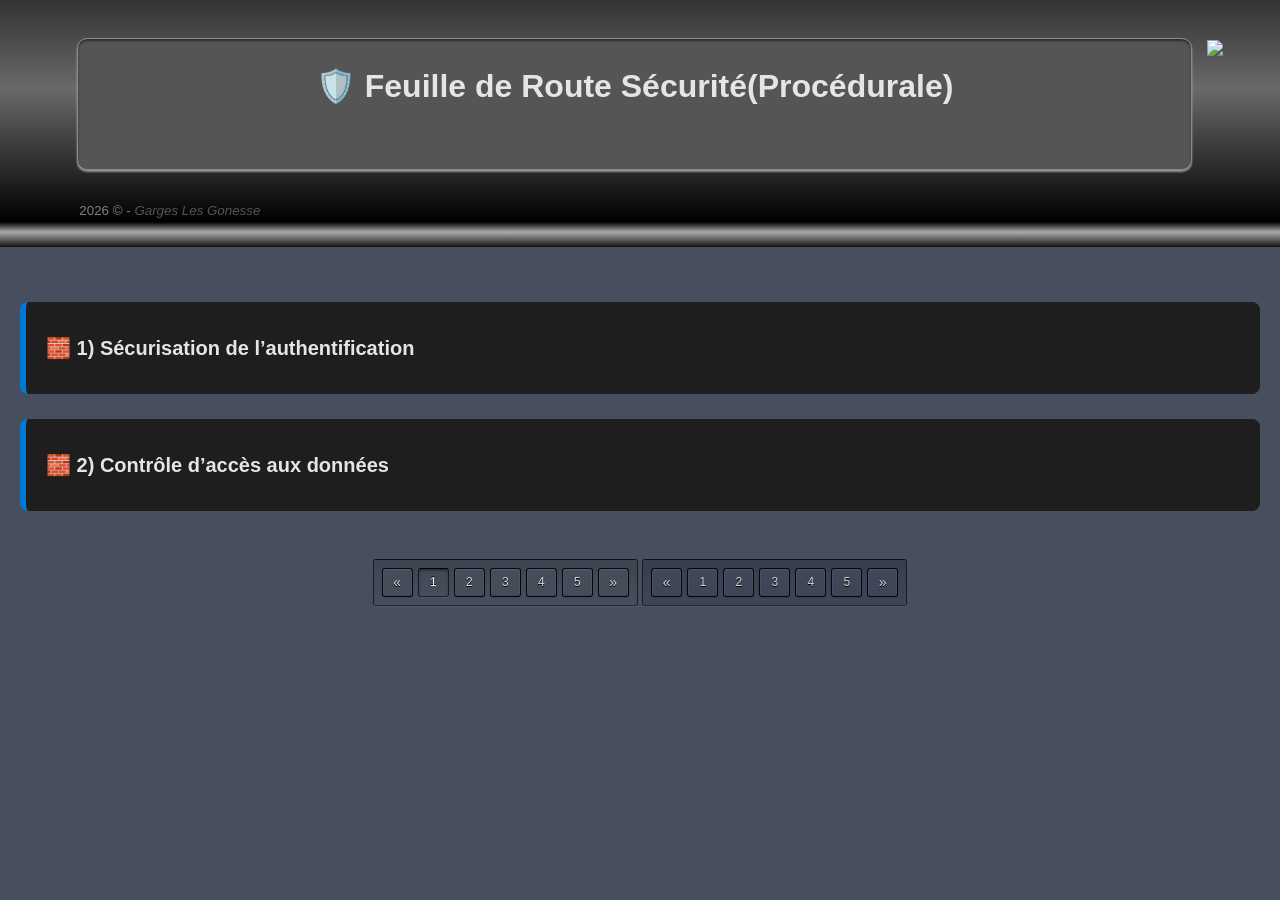
==== index.html @ 0586e432 "footer-notes: Repliable, tel un panneau d'admin" ====
<!DOCTYPE html>
<html lang="fr">
<head>
    <meta charset="UTF-8">
    <title>Feuille de Route Sécurité</title><!-- Lundi 25.05.26  -->
	<link rel="stylesheet" href="dependance/prism.css" media="screen" />
    <link rel="stylesheet" href="dependance/dark.css" >
    <link rel="stylesheet" href="dependance/pagination.css" >
    <link rel="stylesheet" href="dependance/footer.css" ><!-- footer ndreda -->	
    <link rel="stylesheet" href="dependance/flexfooter.css" >	
	
	<script src="dependance/prism.js" type="text/javascript" ></script>
	<script src="dependance/pagination.js" defer type="text/javascript" ></script>
</head>

<body>
<header  > 
	
	<div class="content-footer"> 
         	
		 <div class="ndreda-footer" style="padding:0;" >  
			<!-- animation du footer -->
			<div style="position: relative; top:0; right:auto; width:auto;">		
				<div class="wrapper" style=" ">
					<div class="obj"></div>
					<div class="obj"></div>
				</div>
				
			</div>	
			<!-- contenu du footer -->
			<div id="ndreda-footerG" style="width:100%;" >
			    <h1>🛡️ Feuille de Route Sécurité(Procédurale) </h1>
			</div>
		</div>		
		 <small class="copyright_"><span style="color:gray;">2026 &copy; -</span> <i style="color:#555">Garges Les Gonesse</i></small> 
		 <img src="img/coran..png"    class="marfa3"/>
	</div>	  
</header>
<div class="conteneur-reponses separateur1"></div> <!-- séparateur -->
<main class="contenu">
<!-- <h1>🛡️ Feuille de Route Sécurité — Lundi 25.05.26</h1>  -->

<!-- SECTION 1 -->
<div class="section">
    <div class="accordion-title">🧱 1) Sécurisation de l’authentification</div>
    <div class="accordion-content">

        <h4>Objets: Empêcher l’accès direct par URL et le contournement du login.</h4>
        <div class="task">
            <input type="checkbox" id="t11">
            <label for="t11">1.1 — backend/url_access_guard.php</label>
			<div class="script">
				<pre><code class="language-php">
						session_start();
						if (!isset($_SESSION['user_id'])) {
							header("Location: login.php"); // ✔️index.php et non ❌login.php
							exit();
						}
			    </code></pre>
			</div>
        </div>

        <div class="task">
            <input type="checkbox" id="t12">
            <label for="t12">1.2 — Protection backend (officiers non admin)</label>
			<div class="script">
				<pre><code class="language-php">
				        // ✔️ modifier_.php &  ✔️ supprimer.php
						
						if ($_SESSION["user_role"] !== "admin") {
							exit("Accès refusé.");
						}
			    </code></pre>
			</div>
        </div>

        <div class="task">
            <input type="checkbox" id="t13">
            <label for="t13">1.3 — backend/logout.php (détruire la session)</label>
			<div class="script">
				<pre><code class="language-php">
						session_start();
						session_unset();
						session_destroy();
						
						header("Location: login.php"); // ✔️index.php
						exit();
			    </code></pre>
			</div>
        </div>

        <div class="task">
            <input type="checkbox" id="t14">
            <label for="t14">1.4 — Hachage des mots de passe</label>
			<div class="script">
				<pre><code class="language-php">
				       $passwordHash = password_hash($password, PASSWORD_DEFAULT);
				
				       //Et pour verifier
				       password_verify($password, $hash);
					   
			    </code></pre>
			</div>
        </div>

        <div class="task">
            <input type="checkbox" id="t15">
            <label for="t15">1.5 — Empêcher l’accès direct aux scripts AJAX</label>
			<div class="script">
				<pre><code class="language-php">
						//Dans tes scripts backend :

						session_start();
						if (!isset($_SESSION['user_id'])) {
							http_response_code(403);
							exit("Accès interdit");
						}
					   
				</code></pre>
			</div>
        </div>

    </div>
</div>

<!-- SECTION 2 -->
<div class="section">
    <div class="accordion-title">🧱 2) Contrôle d’accès aux données</div>
    <div class="accordion-content">

        <h4>Objets:Gestion des droits (Rôles + Préfectures).</h4>

        <div class="task">
            <input type="checkbox" id="t21">
            <label for="t21">2.1 — Ajouter un champ “préfecture” dans la table utilisateurs</label>
        </div>

        <div class="task">
            <input type="checkbox" id="t22">
            <label for="t22">2.2 — Stocker rôle + préfecture dans la session</label>
        </div>

        <div class="task">
            <input type="checkbox" id="t23">
            <label for="t23">2.3 — Filtrer les données selon la préfecture (lecture)</label>
        </div>

        <div class="task">
            <input type="checkbox" id="t24">
            <label for="t24">2.4 — Filtrer les données selon la préfecture (ajout/modification)</label>
        </div>

    </div>
</div>

    <!--  PAGINATION  -->
	<div class="tabcontent" id="tabcontent" style=" margin-top:3em; margin-bottom:0; " >
		  <section class="containerPagination"  > 
			<nav class="pagination"  >
			  <a class="prev">&laquo;</a>
			  <a   href="#"    class="btn activer">1</a>
			  <a   href="secusymfony.html" class="btn">2</a> 
			  <a   href="layout.html"       class="btn">3</a>
			  <a   onclick="filterSelection('ibnHayyan')"   class="btn">4</a>
			  <a   onclick="filterSelection('Zamakhchari')" class="btn">5</a>
			  <a class="next">&raquo;</a>
			</nav>
			<nav class="pagination pagination-blue">
			  <a class="prev">&laquo;</a>
			  <a    onclick="filterSelection('ibnAtiyya')" class="btn" >1</a>
			  <a    onclick="filterSelection('ar-Râzî')"   class="btn" >2</a>
			  <a    onclick="filterSelection('qurtubi')"   class="btn" >3</a>
			  <a    onclick="filterSelection('baydawi')"   class="btn">4</a>
			  <a    onclick="filterSelection('zawawi')"    class="btn" >5</a>
			  <!-- <a    onclick="filterSelection('zawawi')"    class="btn activer" style="display:none;">5</a>  Pourquoi je fais ça? car class "activer" doit être intialement présent sur un bouton pour pour se propager sur les autres bouton suivant le clic utilisateur. Je met un "display:none" car je ne veux pas voir de btn enfoncé  tant que l'utilisateur ne l'a pas touché.( un peu long ce p'tit bavardage mé cpa grav)  -->
			  <a  class="next btn" onclick="toggleNotes()">&raquo;</a>
			</nav>
		  </section>
	</div>		
	<!--  fin PAGINATION  -->
</main>

<div id="notes" class="footer-notes"> <!--  Repliable (comme un panneau d’admin)    -->
	<div class="conteneur-reponses"></div> <!-- séparateur -->
	<footer style="height:auto; padding:0;" >     
		<h3>
		  Blablabla Blablabla  Blablabla Blablabla   Blablabla Blablabla  
		</h3>	
		<div class="flexfooter">
			<div>
			   <h4>⭐ 1) Pourquoi tout reste vertical même sans align-items ?</h4>
				Parce que tu confonds deux axes :
			   <p>  
				<b style="color:gold">✔ flex-direction</b>(Axe principal)<BR>
				→ row = horizontal<BR>
				→ column = vertical<BR>
			   </p>
			   <p>  
				<b style="color:gold">✔ align-items</b>(axe secondaire)<BR> 
				→ stretch = étire verticalement (si row)<BR>
				→ stretch = étire horizontalement (si column)<BR>
			   </p>
				Donc :
			   <P>
				 👉 align-items ne décide PAS si les éléments sont en colonne ou en ligne.<BR>  
				 👉 C’est flex-direction qui décide.
			   </p>
					Et toi, tu n’as PAS mis flex-direction: column. <BR>
					 Donc Flexbox utilise sa valeur par défaut :<BR>
			   <P>
				   ✅ flex-direction: row (axe principal)<br>
				   ✅ align-items: stretch  étire verticalement (l’axe secondaire)
			   </p>
			</div>
			<div>
			  <h4>⭐ 1) Question ?</h4>
			  ⚠️Touches pas au margin-bottom de la paginition<br>
			  ⚠️Il est normal c'est juste qu'il n'y a pas assez de section en haut<br>
			  ⚠️Il suffit d'ajouter une 3em section<br><br>
			  222222222   2222222222222222222
			  222222222222222222222222222222222222
			  <p>
			  222222222222222222222222222222222222
			  222222222222222   22222222222222
			  222222222222222222222222222222222222
			  </p>
			  222222222222222222222222222222222222
			  22222222    222222222222222222222
			  222222222222222222222222222222222222
			  222222222222222222222222222222222222
			  <p>
			  222222222222222222222222222222222222
			  2222   2222222222222222222222222222
			  222222222222222222222222222222222222
			  222222222   2222222222222222222222
			  222222222222222222222222222222222222
			  222222222222222222222222222222222222
			  </p>
			  222222222222222222222222222222222222
			  222222222222222222222222222222222222
			  22222    222222222222222222222222
			  222222222222222222222222222222222222
			  222222222222222222222222222222222222
			  2222222222222222222222
			</div>
			<div>
			   <h4>⭐ 1) Question ?</h4>
			  33333333333333333333333333333333333
			  33333333333333333333333333333333333
			  33333333333333333333333333333333333
			  3333333333333
			  <p>
			  33333333333333333333333333333333333
			  33333333333333333333333333333333333
			  3333333333333333333  3333333333333
			  33333333333333333333333333333333333
			  333333333 333333333333333333333333
			  33333333333333333333333333333333333
			  </p>
			  33333333333333333333333333333333333
			  3333333333
			</div>
		</div>
		
		<div class="content-footer" style="margin-top:0;">         
			<div class="ndreda-footer"> 		  
				<ul type="square">
					<li>Le client envoie des requêtes </li>
					<li>Le serveur attend les requêtes des clients et y répond. </li>
					
				</ul>
			</div>		
			<span class="copyright_"><span style="color:gray;">2019 &copy; -</span> Master Handi</span>
		</div>	  
	</footer>
</div>


<script>
    const PAGE_PREFIX = "procedurale_"; 
</script>
<script src="dependance/checklist.js"></script>


</body>
</html>
---- dependance/prism.css ----
/* PrismJS 1.19.0
https://prismjs.com/download.html#themes=prism-okaidia&languages=[base64]&plugins=[base64] */
/**
 * okaidia theme for JavaScript, CSS and HTML
 * Loosely based on Monokai textmate theme by http://www.monokai.nl/
 * @author ocodia
 */

code[class*="language-"],
pre[class*="language-"] {
	color: #f8f8f2;
	background: none;
	text-shadow: 0 1px rgba(0, 0, 0, 0.3);
	font-family: Consolas, Monaco, 'Andale Mono', 'Ubuntu Mono', monospace;
	font-size: 1em;
	text-align: left;
	white-space: pre;
	word-spacing: normal;
	word-break: normal;
	word-wrap: normal;
	line-height: 1.5;

	-moz-tab-size: 4;
	-o-tab-size: 4;
	tab-size: 4;

	-webkit-hyphens: none;
	-moz-hyphens: none;
	-ms-hyphens: none;
	hyphens: none;
}

/* Code blocks */
pre[class*="language-"] {
	padding: 1em;
	margin: .5em 0;
	overflow: auto;
	border-radius: 0.3em;
}

:not(pre) > code[class*="language-"],
pre[class*="language-"] {
	background: #272822;
}

/* Inline code */
:not(pre) > code[class*="language-"] {
	padding: .1em;
	border-radius: .3em;
	white-space: normal;
}

.token.comment,
.token.prolog,
.token.doctype,
.token.cdata {
	color: slategray;
}

.token.punctuation {
	color: #f8f8f2;
}

.token.namespace {
	opacity: .7;
}

.token.property,
.token.tag,
.token.constant,
.token.symbol,
.token.deleted {
	color: #f92672;
}

.token.boolean,
.token.number {
	color: #ae81ff;
}

.token.selector,
.token.attr-name,
.token.string,
.token.char,
.token.builtin,
.token.inserted {
	color: #a6e22e;
}

.token.operator,
.token.entity,
.token.url,
.language-css .token.string,
.style .token.string,
.token.variable {
	color: #f8f8f2;
}

.token.atrule,
.token.attr-value,
.token.function,
.token.class-name {
	color: #e6db74;
}

.token.keyword {
	color: #66d9ef;
}

.token.regex,
.token.important {
	color: #fd971f;
}

.token.important,
.token.bold {
	font-weight: bold;
}
.token.italic {
	font-style: italic;
}

.token.entity {
	cursor: help;
}

pre[data-line] {
	position: relative;
	padding: 1em 0 1em 3em;
}

.line-highlight {
	position: absolute;
	left: 0;
	right: 0;
	padding: inherit 0;
	margin-top: 1em; /* Same as .prism’s padding-top */

	background: hsla(24, 20%, 50%,.08);
	background: linear-gradient(to right, hsla(24, 20%, 50%,.1) 70%, hsla(24, 20%, 50%,0));

	pointer-events: none;

	line-height: inherit;
	white-space: pre;
}

	.line-highlight:before,
	.line-highlight[data-end]:after {
		content: attr(data-start);
		position: absolute;
		top: .4em;
		left: .6em;
		min-width: 1em;
		padding: 0 .5em;
		background-color: hsla(24, 20%, 50%,.4);
		color: hsl(24, 20%, 95%);
		font: bold 65%/1.5 sans-serif;
		text-align: center;
		vertical-align: .3em;
		border-radius: 999px;
		text-shadow: none;
		box-shadow: 0 1px white;
	}

	.line-highlight[data-end]:after {
		content: attr(data-end);
		top: auto;
		bottom: .4em;
	}

.line-numbers .line-highlight:before,
.line-numbers .line-highlight:after {
	content: none;
}

pre[class*="language-"].line-numbers {
	position: relative;
	padding-left: 3.8em;
	counter-reset: linenumber;
}

pre[class*="language-"].line-numbers > code {
	position: relative;
	white-space: inherit;
}

.line-numbers .line-numbers-rows {
	position: absolute;
	pointer-events: none;
	top: 0;
	font-size: 100%;
	left: -3.8em;
	width: 3em; /* works for line-numbers below 1000 lines */
	letter-spacing: -1px;
	border-right: 1px solid #999;

	-webkit-user-select: none;
	-moz-user-select: none;
	-ms-user-select: none;
	user-select: none;

}

	.line-numbers-rows > span {
		pointer-events: none;
		display: block;
		counter-increment: linenumber;
	}

		.line-numbers-rows > span:before {
			content: counter(linenumber);
			color: #999;
			display: block;
			padding-right: 0.8em;
			text-align: right;
		}

div.code-toolbar {
	position: relative;
}

div.code-toolbar > .toolbar {
	position: absolute;
	top: .3em;
	right: .2em;
	transition: opacity 0.3s ease-in-out;
	opacity: 0;
}

div.code-toolbar:hover > .toolbar {
	opacity: 1;
}

/* Separate line b/c rules are thrown out if selector is invalid.
   IE11 and old Edge versions don't support :focus-within. */
div.code-toolbar:focus-within > .toolbar {
	opacity: 1;
}

div.code-toolbar > .toolbar .toolbar-item {
	display: inline-block;
}

div.code-toolbar > .toolbar a {
	cursor: pointer;
}

div.code-toolbar > .toolbar button {
	background: none;
	border: 0;
	color: inherit;
	font: inherit;
	line-height: normal;
	overflow: visible;
	padding: 0;
	-webkit-user-select: none; /* for button */
	-moz-user-select: none;
	-ms-user-select: none;
}

div.code-toolbar > .toolbar a,
div.code-toolbar > .toolbar button,
div.code-toolbar > .toolbar span {
	color: #bbb;
	font-size: .8em;
	padding: 0 .5em;
	background: #f5f2f0;
	background: rgba(224, 224, 224, 0.2);
	box-shadow: 0 2px 0 0 rgba(0,0,0,0.2);
	border-radius: .5em;
}

div.code-toolbar > .toolbar a:hover,
div.code-toolbar > .toolbar a:focus,
div.code-toolbar > .toolbar button:hover,
div.code-toolbar > .toolbar button:focus,
div.code-toolbar > .toolbar span:hover,
div.code-toolbar > .toolbar span:focus {
	color: inherit;
	text-decoration: none;
}

span.inline-color {
	display: inline-block;
	height: 1.333ch;
	width: 1.333ch;
	margin: 0 .333ch;
	box-sizing: border-box;
	border: 1px solid white;
	outline: 1px solid black;
}

.prism-previewer,
.prism-previewer:before,
.prism-previewer:after {
	position: absolute;
	pointer-events: none;
}
.prism-previewer,
.prism-previewer:after {
	left: 50%;
}
.prism-previewer {
	margin-top: -48px;
	width: 32px;
	height: 32px;
	margin-left: -16px;

	opacity: 0;
	-webkit-transition: opacity .25s;
	-o-transition: opacity .25s;
	transition: opacity .25s;
}
.prism-previewer.flipped {
	margin-top: 0;
	margin-bottom: -48px;
}
.prism-previewer:before,
.prism-previewer:after {
	content: '';
	position: absolute;
	pointer-events: none;
}
.prism-previewer:before {
	top: -5px;
	right: -5px;
	left: -5px;
	bottom: -5px;
	border-radius: 10px;
	border: 5px solid #fff;
	box-shadow: 0 0 3px rgba(0, 0, 0, 0.5) inset, 0 0 10px rgba(0, 0, 0, 0.75);
}
.prism-previewer:after {
	top: 100%;
	width: 0;
	height: 0;
	margin: 5px 0 0 -7px;
	border: 7px solid transparent;
	border-color: rgba(255, 0, 0, 0);
	border-top-color: #fff;
}
.prism-previewer.flipped:after {
	top: auto;
	bottom: 100%;
	margin-top: 0;
	margin-bottom: 5px;
	border-top-color: rgba(255, 0, 0, 0);
	border-bottom-color: #fff;
}
.prism-previewer.active {
	opacity: 1;
}

.prism-previewer-angle:before {
	border-radius: 50%;
	background: #fff;
}
.prism-previewer-angle:after {
	margin-top: 4px;
}
.prism-previewer-angle svg {
	width: 32px;
	height: 32px;
	-webkit-transform: rotate(-90deg);
	-moz-transform: rotate(-90deg);
	-ms-transform: rotate(-90deg);
	-o-transform: rotate(-90deg);
	transform: rotate(-90deg);
}
.prism-previewer-angle[data-negative] svg {
	-webkit-transform: scaleX(-1) rotate(-90deg);
	-moz-transform: scaleX(-1) rotate(-90deg);
	-ms-transform: scaleX(-1) rotate(-90deg);
	-o-transform: scaleX(-1) rotate(-90deg);
	transform: scaleX(-1) rotate(-90deg);
}
.prism-previewer-angle circle {
	fill: transparent;
	stroke: hsl(200, 10%, 20%);
	stroke-opacity: 0.9;
	stroke-width: 32;
	stroke-dasharray: 0, 500;
}

.prism-previewer-gradient {
	background-image: linear-gradient(45deg, #bbb 25%, transparent 25%, transparent 75%, #bbb 75%, #bbb), linear-gradient(45deg, #bbb 25%, #eee 25%, #eee 75%, #bbb 75%, #bbb);
	background-size: 10px 10px;
	background-position: 0 0, 5px 5px;

	width: 64px;
	margin-left: -32px;
}
.prism-previewer-gradient:before {
	content: none;
}
.prism-previewer-gradient div {
	position: absolute;
	top: -5px;
	left: -5px;
	right: -5px;
	bottom: -5px;
	border-radius: 10px;
	border: 5px solid #fff;
	box-shadow: 0 0 3px rgba(0, 0, 0, 0.5) inset, 0 0 10px rgba(0, 0, 0, 0.75);
}

.prism-previewer-color {
	background-image: linear-gradient(45deg, #bbb 25%, transparent 25%, transparent 75%, #bbb 75%, #bbb), linear-gradient(45deg, #bbb 25%, #eee 25%, #eee 75%, #bbb 75%, #bbb);
	background-size: 10px 10px;
	background-position: 0 0, 5px 5px;
}
.prism-previewer-color:before {
	background-color: inherit;
	background-clip: padding-box;
}

.prism-previewer-easing {
	margin-top: -76px;
	margin-left: -30px;
	width: 60px;
	height: 60px;
	background: #333;
}
.prism-previewer-easing.flipped {
	margin-bottom: -116px;
}
.prism-previewer-easing svg {
	width: 60px;
	height: 60px;
}
.prism-previewer-easing circle {
	fill: hsl(200, 10%, 20%);
	stroke: white;
}
.prism-previewer-easing path {
	fill: none;
	stroke: white;
	stroke-linecap: round;
	stroke-width: 4;
}
.prism-previewer-easing line {
	stroke: white;
	stroke-opacity: 0.5;
	stroke-width: 2;
}

@-webkit-keyframes prism-previewer-time {
	0% {
		stroke-dasharray: 0, 500;
		stroke-dashoffset: 0;
	}
	50% {
		stroke-dasharray: 100, 500;
		stroke-dashoffset: 0;
	}
	100% {
		stroke-dasharray: 0, 500;
		stroke-dashoffset: -100;
	}
}

@-o-keyframes prism-previewer-time {
	0% {
		stroke-dasharray: 0, 500;
		stroke-dashoffset: 0;
	}
	50% {
		stroke-dasharray: 100, 500;
		stroke-dashoffset: 0;
	}
	100% {
		stroke-dasharray: 0, 500;
		stroke-dashoffset: -100;
	}
}

@-moz-keyframes prism-previewer-time {
	0% {
		stroke-dasharray: 0, 500;
		stroke-dashoffset: 0;
	}
	50% {
		stroke-dasharray: 100, 500;
		stroke-dashoffset: 0;
	}
	100% {
		stroke-dasharray: 0, 500;
		stroke-dashoffset: -100;
	}
}

@keyframes prism-previewer-time {
	0% {
		stroke-dasharray: 0, 500;
		stroke-dashoffset: 0;
	}
	50% {
		stroke-dasharray: 100, 500;
		stroke-dashoffset: 0;
	}
	100% {
		stroke-dasharray: 0, 500;
		stroke-dashoffset: -100;
	}
}

.prism-previewer-time:before {
	border-radius: 50%;
	background: #fff;
}
.prism-previewer-time:after {
	margin-top: 4px;
}
.prism-previewer-time svg {
	width: 32px;
	height: 32px;
	-webkit-transform: rotate(-90deg);
	-moz-transform: rotate(-90deg);
	-ms-transform: rotate(-90deg);
	-o-transform: rotate(-90deg);
	transform: rotate(-90deg);
}
.prism-previewer-time circle {
	fill: transparent;
	stroke: hsl(200, 10%, 20%);
	stroke-opacity: 0.9;
	stroke-width: 32;
	stroke-dasharray: 0, 500;
	stroke-dashoffset: 0;
	-webkit-animation: prism-previewer-time linear infinite 3s;
	-moz-animation: prism-previewer-time linear infinite 3s;
	-o-animation: prism-previewer-time linear infinite 3s;
	animation: prism-previewer-time linear infinite 3s;
}
.command-line-prompt {
	border-right: 1px solid #999;
	display: block;
	float: left;
	font-size: 100%;
	letter-spacing: -1px;
	margin-right: 1em;
	pointer-events: none;

	-webkit-user-select: none;
	-moz-user-select: none;
	-ms-user-select: none;
	user-select: none;
}

.command-line-prompt > span:before {
	color: #999;
	content: ' ';
	display: block;
	padding-right: 0.8em;
}

.command-line-prompt > span[data-user]:before {
	content: "[" attr(data-user) "@" attr(data-host) "] $";
}

.command-line-prompt > span[data-user="root"]:before {
	content: "[" attr(data-user) "@" attr(data-host) "] #";
}

.command-line-prompt > span[data-prompt]:before {
	content: attr(data-prompt);
}

pre.diff-highlight > code .token.deleted:not(.prefix),
pre > code.diff-highlight .token.deleted:not(.prefix) {
	background-color: rgba(255, 0, 0, .1);
	color: inherit;
	display: block;
}

pre.diff-highlight > code .token.inserted:not(.prefix),
pre > code.diff-highlight .token.inserted:not(.prefix) {
	background-color: rgba(0, 255, 128, .1);
	color: inherit;
	display: block;
}
---- dependance/dark.css ----
/*
   * Garges-Les-Gonesse
   * 01.06.2026
   */



   /* ------------------------------
           DARK MODE AUTOMATIQUE
        ------------------------------ */
        body {
            font-family: Arial, sans-serif;
            margin: 0;
             
            line-height: 1.6;
            background: #474e5d; /* #121212; */
            color: #e5e5e5;
			/* Fixer le footer */
			min-height:100vh !important;
			display:flex;
			flex-direction:column;
        }
		
		.contenu{
		   padding: 55px 20px 20px 20px;
		   /* Fixer le footer */
		   flex:1; /* occupe toute la hauteur disponible  */ 
		}

        h1 {
            text-align: center;
            margin-bottom: 30px;
        }

        .section {
            background: #1e1e1e;
            padding: 20px;
            margin-bottom: 25px;
            border-radius: 8px;
            border-left: 6px solid #0078D7;
        }

        .accordion-title {
            font-size: 20px;
            font-weight: bold;
            cursor: pointer;
            padding: 10px 0;
        }

        .accordion-content {
            display: none;
            margin-top: 10px;
        }

        .task {
            display: flex;
            align-items: center; /* voir MDN Web Docs(developer.mozilla.org) et www.w3schools.com/cssref/css3_pr_align-items.php    */ 
            margin: 8px 0;
			/* Mettre le .script en bas */
			flex-wrap:wrap; /* 📌 Possibilité d'aller à la ligne - contrairement à nowrap*/
        }		
        .task input {
            margin-right: 10px;
            transform: scale(1.3);
        }
		.task .script {
            width:100%; /*  📌 Obligé d'aller à la ligne */
			margin:1em auto 2em  0; 
			padding:0;
			box-shadow:
				0px 2px 2px 0px rgba(0, 0, 0, 0.5) inset,
				0px 2px 2px 0px rgba(255, 255, 255, 0.5);
			border:none; /* border:1px solid #8c8b8b; */ 
			border-radius: 7px; 	
            background:#555;
		}
		pre{
		 /* Pourquoi !important? à cause de prisme qui l'a prédefini */
		  margin:0 !important; 
		  border-radius:40px !important; /* 50px */
		}
		.script img{
			width:100%; 
			border-radius:inherit;
		}
		footer{
		   width:100%;

		}
		
		

        /* ------------------------------
           RESPONSIVE
        ------------------------------ */
        @media (max-width: 600px) {
            .contenu {
                padding: 10px;
            }
            .section {
                padding: 15px;
            }
        }
---- dependance/pagination.css ----
section {
  display: block;
}


ol, ul {
  list-style: none;
}

blockquote, q {
  quotes: none;
}

blockquote:before, blockquote:after,
q:before, q:after {
  content: '';
  content: none;
}

/*

table {
  border-collapse: collapse;
  border-spacing: 0;
}
*/


body {
  /* font: 13px/20px "Lucida Grande", Tahoma, Verdana, sans-serif !important; */
  /* background: #474e5d ; */  /*#222327;  */
  /* color: #404040; */
}

.containerPagination {
  margin:auto;
  width: auto; 
  text-align: center;
  
}
.containerPagination .pagination {
  margin: 0; /* margin: 15px 0; */
}

.pagination {
  padding: 8px;
  background-clip: padding-box;
  border: 1px solid;
  border-color: #070809 #0d0e0f #131517;
  border-color: rgba(0, 0, 0, 0.8) rgba(0, 0, 0, 0.65) rgba(0, 0, 0, 0.5);
  border-radius: 3px;
  display: inline-block;
  vertical-align: baseline;
  zoom: 1;
  *display: inline;
  *vertical-align: auto;
  background-image: -webkit-linear-gradient(top, rgba(0, 0, 0, 0.12), rgba(0, 0, 0, 0));
  background-image: -moz-linear-gradient(top, rgba(0, 0, 0, 0.12), rgba(0, 0, 0, 0));
  background-image: -o-linear-gradient(top, rgba(0, 0, 0, 0.12), rgba(0, 0, 0, 0));
  background-image: linear-gradient(to bottom, rgba(0, 0, 0, 0.12), rgba(0, 0, 0, 0));
  -webkit-box-shadow: 0 1px rgba(255, 255, 255, 0.05);
  box-shadow: 0 1px rgba(255, 255, 255, 0.05);
}
.pagination > a, .pagination > span {
  float: left;
  margin-left: 5px;
  padding: 0 6px;
  min-width: 17px;
  line-height: 27px;
  font-family: 'Helvetica Neue', Helvetica, Arial, sans-serif;
  font-size: 12px;
  font-weight: 500;
  color: #d4d4d4;
  text-align: center;
  text-decoration: none;
  border: 1px solid black;
  border-radius: 3px;
}
.pagination :first-child {
  margin-left: 0;
}
.pagination > a {
  text-decoration: none;
  text-shadow: 0 1px black;
  background-clip: padding-box;
  border-color: rgba(0, 0, 0, 0.9);
  background-image: -webkit-linear-gradient(top, rgba(255, 255, 255, 0.04), rgba(255, 255, 255, 0));
  background-image: -moz-linear-gradient(top, rgba(255, 255, 255, 0.04), rgba(255, 255, 255, 0));
  background-image: -o-linear-gradient(top, rgba(255, 255, 255, 0.04), rgba(255, 255, 255, 0));
  background-image: linear-gradient(to bottom, rgba(255, 255, 255, 0.04), rgba(255, 255, 255, 0));
  -webkit-box-shadow: inset 0 0 0 1px rgba(255, 255, 255, 0.04), inset 0 1px rgba(255, 255, 255, 0.04), inset 0 -1px rgba(0, 0, 0, 0.15), 0 1px 1px rgba(0, 0, 0, 0.1);
  box-shadow: inset 0 0 0 1px rgba(255, 255, 255, 0.04), inset 0 1px rgba(255, 255, 255, 0.04), inset 0 -1px rgba(0, 0, 0, 0.15), 0 1px 1px rgba(0, 0, 0, 0.1);
  -webkit-transition: 0.1s ease-out;
  -moz-transition: 0.1s ease-out;
  -o-transition: 0.1s ease-out;
  transition: 0.1s ease-out;
}
.pagination > a:hover {
  background-color: #333;
  background-color: rgba(255, 255, 255, 0.05);
}
.pagination > span, .pagination > a.activer {
  color: #eee;
  text-shadow: 0 -1px black;
  background: #1c1c1c;
  background: rgba(255, 255, 255, 0.01);
  border-color: black rgba(0, 0, 0, 0.65) rgba(0, 0, 0, 0.6);
  -webkit-box-shadow: inset 0 1px rgba(0, 0, 0, 0.05), inset 0 2px 2px rgba(0, 0, 0, 0.3), 0 1px rgba(255, 255, 255, 0.06);
  box-shadow: inset 0 1px rgba(0, 0, 0, 0.05), inset 0 2px 2px rgba(0, 0, 0, 0.3), 0 1px rgba(255, 255, 255, 0.06);
}

.pagination .prev, .pagination .next {
  font-family: Noteworthy, Arial, sans-serif;
  font-size: 14px;
}

.pagination-blue {
  background-color: rgba(0, 5, 50, 0.1);
}
.pagination-blue > a {
  background-color: rgba(170, 170, 255, 0.01);
}
.pagination-blue > a.hover {
  background-color: rgba(120, 130, 255, 0.08);
}
---- dependance/footer.css ----
header .content-footer {
		     padding-top:3%; 
            /* background-image: linear-gradient(180deg, #555, #696969 40%, #000); */			 
             background-image: linear-gradient(180deg, #333, #696969 40%, #000);			 
		}
		.conteneur-reponses.separateur1 {	
			/* background-image: linear-gradient(180deg, black, #ddd 40%, #111);*/
			background-image: linear-gradient(180deg, black, #aaa 40%, #111);
		}


		footer {     
		  clear:both; /* forcer l’affichage sous le contenu */
		  background: #555; text-align:center; color:white;
		  height: 50px ; /* 222px; */
		  padding:75px 0px 0px 0px;/* 100px 0px 0px 0px; */
		  
		  width:100% !important;
		  margin:0 !important;
		 
		}
		.content-footer {	
			background-image: linear-gradient(180deg, #555, #696969 40%, #000);
			padding-top:5px; /* padding-top:2%; */
			float:left; 
			width: 100%;
		}

		.ndreda-footer { 
		  float: left; 
		  margin-left: 6%;
		  width:87%;
		  height: 130px ;  
		  padding:10px;
		  margin-right: 15px;
		  margin-bottom:30px;
		  background-color:#555;   
		  box-shadow:
			0px 2px 2px 0px rgba(0, 0, 0, 0.5) inset,
			0px 2px 2px 0px rgba(255, 255, 255, 0.5);
		  border:1px solid #8c8b8b;
		  border-radius: 10px;
		  text-align:left ;
		}

		.copyright_ {
			display:inline-block;
			float:left; 
			margin-left:6.2%;
		}
		#ndreda-footerG {display:inline; float:left;}
		#ndreda-footerD {width:50%; margin:4.4% auto; }
		/* precautions  pour les vieux navigateurs */ 
		header , footer {display: block; } 
		@media all and (max-width: 900px) {
          footer {padding-top:2px;}	    	  
		}
		@media all and (max-width: 801px) and (min-width: 601px) {
          footer {padding-top:2px;}		 
		}
		@media all and (max-width: 801px) and (min-width: 601px) {
          footer {padding-top:2px;}		 
		}
		/*** Separateur: bord superieur du footer ***/
		.conteneur-reponses {	
			/* background-image: linear-gradient(180deg, #fff, #ddd 40%, #ccc); */
			background-image: linear-gradient(180deg, black, #ddd 40%, #111);
			padding-top:2%;
		}
		@media screen and (max-width: 460px) { 
		   footer {font-size:.75em !important; }
		   .conteneur-reponses , footer, .ndreda-footer {width:auto !important;}
		   .ndreda-footer {height:auto !important; padding-left:0 !important;} 
		   
           #ndreda-footerG, #ndreda-footerD{display:block !important; float:left !important; }
           #ndreda-footerD {width:auto; margin:auto 0 !important;   font-size:.9em; }		   
		   
		}
		
		
/* 
 * Garge-Les-Gonesse
 * 08.062026
 * Toggle notes 
 *
 * Footer notes: 
 * Repliable (comme un panneau d’admin)
 *
 */
 

		
		/* 🟦 Restructuration de footer: Ajout un contenair global div#notes */
		footer{
		    padding-block:0 !important; 
		}
		
		footer h3{
			margin-top:0; 
			padding-top:1em;
			color:#ececea;
		}
		.flexfooter {
		    margin-block:0 !important;
		}
		
		/* 🟦 Toggle */
		
		.footer-notes {
			max-height: 0; /* On le cache à l'etat initial */
			overflow: hidden;
			transition: max-height 0.4s ease;
			padding:0;
			background:red;
		}
		.footer-notes.open {
			max-height: 10000px; /* On l'ouvre:Assez grand pour tout ton contenu */
		}
---- dependance/flexfooter.css ----
/*
 * Garge-Les-Goness
 * 03.06.2026
 */


	   .flexfooter{
	      display:flex;
		  align-items: stretch;
		  gap:7em; 
		  

		   margin:1% auto;
           padding-block:1em;
		   padding-right:7%;
		   padding-left:7%;
		  
		   height:auto;
		   width:80%;
		   color:#aaa;
		   
			  		 
		 /* Blem responsive:✔️ La solution : autoriser les colonnes à descendre */
           flex-wrap: wrap;
		   
		 /*  background:black; */
	   }
	   
	   
	   /* Et pour éviter que les colonnes deviennent trop petites :  */ 
	   .flexfooter > div {
			flex: 1 1 250px; /* largeur minimale de 250px */
		}
	   
	   /* Le contenu de chaque div est centré
	    * Comment l'aligner à gauche?
		*
      	*/
		
		.flexfooter > div {
			text-align: left;
		}
		

		/* la premiere colonne est reduite en largeur */
		
		.flexfooter > div {
			min-width: 0;
			flex: 1 1 300px !important; /* largeur minimum confortable */
		}
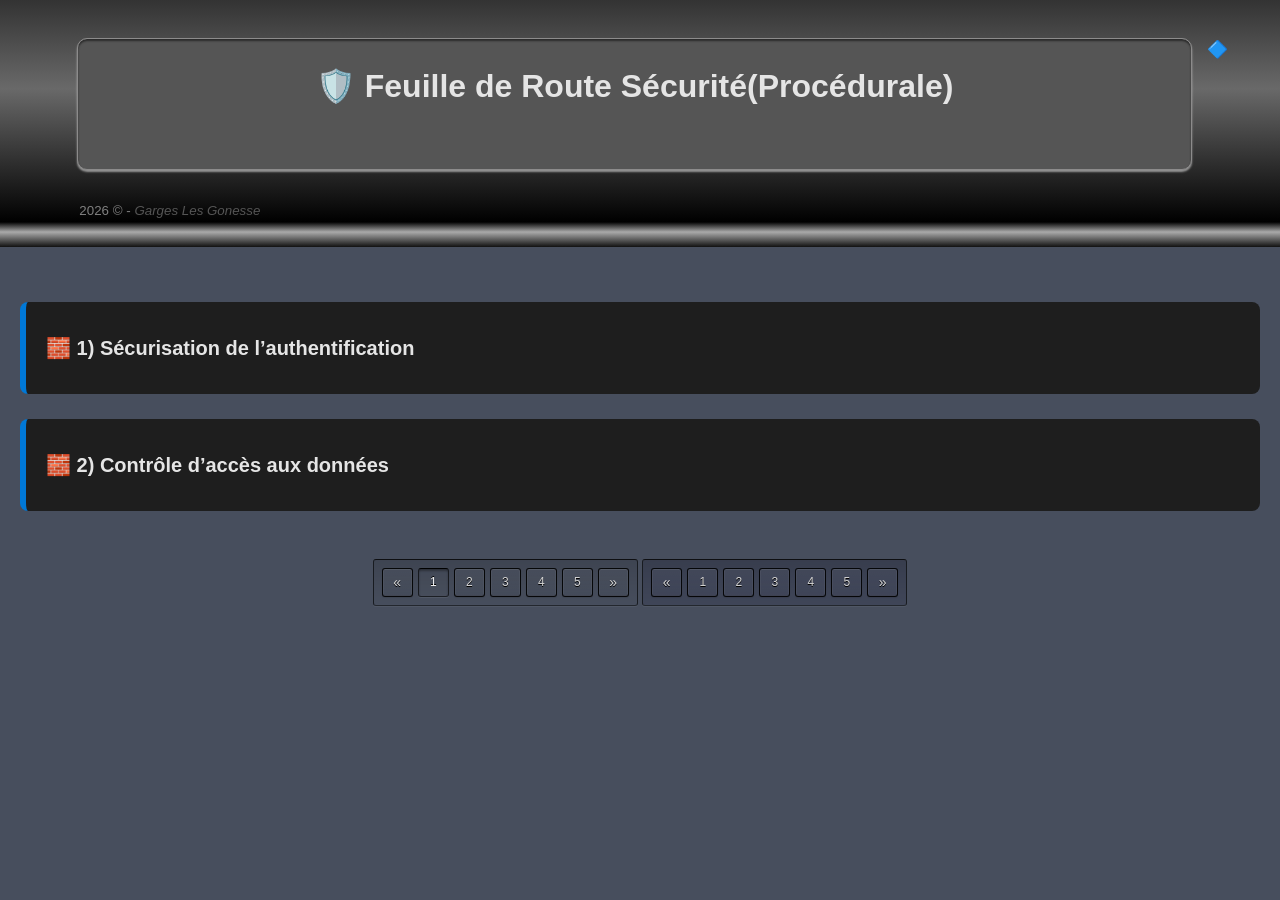
==== commit aefce6b7: "logo" ====
--- a/index.html
+++ b/index.html
@@ -7,8 +7,8 @@
     <link rel="stylesheet" href="dependance/dark.css" >
     <link rel="stylesheet" href="dependance/pagination.css" >
     <link rel="stylesheet" href="dependance/footer.css" ><!-- footer ndreda -->	
-    <link rel="stylesheet" href="dependance/flexfooter.css" >	
-	
+    <link rel="stylesheet" href="dependance/flexfooter.css" >
+		
 	<script src="dependance/prism.js" type="text/javascript" ></script>
 	<script src="dependance/pagination.js" defer type="text/javascript" ></script>
 </head>
@@ -33,7 +33,9 @@
 			</div>
 		</div>		
 		 <small class="copyright_"><span style="color:gray;">2026 &copy; -</span> <i style="color:#555">Garges Les Gonesse</i></small> 
-		 <img src="img/coran..png"    class="marfa3"/>
+		 <!-- <img src="img/logo.png"    class="marfa3"/> -->
+		 <span class="marfa3 logo-emoji">🔷</span>
+
 	</div>	  
 </header>
 <div class="conteneur-reponses separateur1"></div> <!-- séparateur -->
@@ -158,9 +160,18 @@
 		  <section class="containerPagination"  > 
 			<nav class="pagination"  >
 			  <a class="prev">&laquo;</a>
-			  <a   href="#"    class="btn activer">1</a>
-			  <a   href="secusymfony.html" class="btn">2</a> 
-			  <a   href="layout.html"       class="btn">3</a>
+			  <a href="#" class="btn popup activer default-btn">
+			      1
+				  <span class="popuptext">Sécurité procedurale !</span>
+			  </a>
+              <a   href="secusymfony.html"   class="btn popup-bottom">
+			       2
+				   <span class="popuptext">Sécurité symfony !</span>
+			  </a> 			  
+			  <a   href="layout.html"  class="btn popup">
+			      3
+				  <span class="popuptext">Logique layout !</span>
+			  </a>
 			  <a   onclick="filterSelection('ibnHayyan')"   class="btn">4</a>
 			  <a   onclick="filterSelection('Zamakhchari')" class="btn">5</a>
 			  <a class="next">&raquo;</a>
@@ -173,7 +184,10 @@
 			  <a    onclick="filterSelection('baydawi')"   class="btn">4</a>
 			  <a    onclick="filterSelection('zawawi')"    class="btn" >5</a>
 			  <!-- <a    onclick="filterSelection('zawawi')"    class="btn activer" style="display:none;">5</a>  Pourquoi je fais ça? car class "activer" doit être intialement présent sur un bouton pour pour se propager sur les autres bouton suivant le clic utilisateur. Je met un "display:none" car je ne veux pas voir de btn enfoncé  tant que l'utilisateur ne l'a pas touché.( un peu long ce p'tit bavardage mé cpa grav)  -->
-			  <a  class="next btn" onclick="toggleNotes()">&raquo;</a>
+			  <a id="btnNotes" class="next btn popup toggle-btn" onclick="toggleNotes();">
+					&raquo;
+					<span class="popuptext" id="myPopup">Notes de bas de page !</span>
+			  </a>
 			</nav>
 		  </section>
 	</div>		
@@ -184,7 +198,7 @@
 	<div class="conteneur-reponses"></div> <!-- séparateur -->
 	<footer style="height:auto; padding:0;" >     
 		<h3>
-		  Blablabla Blablabla  Blablabla Blablabla   Blablabla Blablabla  
+		  Page après page, brique après brique, bloc par bloc.  
 		</h3>	
 		<div class="flexfooter">
 			<div>
@@ -245,8 +259,10 @@
 			</div>
 			<div>
 			   <h4>⭐ 1) Question ?</h4>
-			  33333333333333333333333333333333333
-			  33333333333333333333333333333333333
+			  Credo du pilote:"Page après page,
+			  brique après brique, bloc par bloc."
+			  hhhh<br>33333333333333333333333333
+			  333333333
 			  33333333333333333333333333333333333
 			  3333333333333
 			  <p>
--- a/dependance/dark.css
+++ b/dependance/dark.css
@@ -101,4 +101,35 @@
             .section {
                 padding: 15px;
             }
-        }+        }
+		
+/* ####################################################################################### */		
+	  /* logo */
+	  .logo-emoji {
+		  font-size: 17px;      /* 32px; adapte à la taille de ton ancien logo */
+		  display: inline-block;
+		  line-height: 1;
+		  padding-bottom:.3em;
+	  }
+	  @media (max-width: 786px) {
+		  .logo-emoji {
+			font-size: 12px;
+		  }
+	  }
+	  /* Break point suplémentaire: Mobiles compacts */
+	  @media (max-width: 480px) {
+		  .logo-emoji {
+			font-size: 12px;
+		  }
+	 }
+	 /* Une petite animation au survol */
+	 
+	 .logo-emoji {
+		 display: inline-block;
+		vertical-align: middle;
+		transition: transform 0.25s ease;
+	 }
+
+	.logo-emoji:hover {
+		transform: scale(1.15);
+	}
--- a/dependance/pagination.css
+++ b/dependance/pagination.css
@@ -125,4 +125,119 @@
   background-color: rgba(120, 130, 255, 0.08);
 }
 
+/*
+ * Garge-Les-Gonesse
+ * 08.06.2026
+ *
+ * infobulle(toolpip): Sur le dernier bouton(&raquo;)
+ *
+ */
+ 
+   /* 🟦 Popup container - can be anything you want */
+	.popup-bottom,
+	.popup {
+	  position: relative;
+	  display: inline-block;
+	  cursor: pointer;
+	  -webkit-user-select: none;
+	  -moz-user-select: none;
+	  -ms-user-select: none;
+	  user-select: none;
+	}
+
+	/* 🟦 The actual popup */
+	.popup-bottom .popuptext,
+	.popup .popuptext {
+	  visibility: hidden;
+	  width: 160px;
+	  background-color: white; /* #555; */
+	  color: black; /* #fff;  */
+	  text-align: center;
+	  border-radius: 6px;
+	  padding: 8px 0;
+	  position: absolute;
+	  z-index: 1;
+	  bottom: 125%;
+	  left: 50%;
+	  margin-left: -80px;
+	}
+
+
+	/* 🟦 Popup arrow */
+	.popup .popuptext::after {
+	  content: "";
+	  position: absolute;
+	  top: 100%;
+	  left: 50%;
+	  margin-left: -5px;
+	  border-width: 5px;
+	  border-style: solid;
+	  /* border-color: #555 transparent transparent transparent; */
+	  border-color: white transparent transparent transparent;
+	}
+
+	/* 🟦 Toggle this class - hide and show the popup */
+	.popup .show {
+	  visibility: visible;
+	  -webkit-animation: fadeIn 1s;
+	  animation: fadeIn 1s;
+	}
+
+	/* 🟦 Add animation (fade in the popup) */
+	@-webkit-keyframes fadeIn {
+	  from {opacity: 0;} 
+	  to {opacity: 1;}
+	}
+
+	@keyframes fadeIn {
+	  from {opacity: 0;}
+	  to {opacity:1 ;}
+	}
+	
+	
+/* Tooltip EN-DESSOUS: Alternance */
+
+.popup-bottom .popuptext {
+  top: 125%;        /* On place en dessous */
+  bottom: auto;     /* On neutralise le bottom hérité */
+  left: 50%;
+  margin-left: -80px;
+}
+
+/* Flèche vers le haut */
+.popup-bottom .popuptext::after {
+  content: "";
+  position: absolute;
+  bottom: 100%;     /* Flèche au-dessus du tooltip */
+  top: auto;        /* On neutralise le top hérité */
+  left: 50%;
+  margin-left: -5px;
+  border-width: 5px;
+  border-style: solid;
+  border-color: transparent transparent white transparent;
+}
+
+/* 
+ * Sustitus
+ * Affichage du toolpip(infobulle) au survol des btn
+ * 
+ */	
+.popuptext {
+  visibility: hidden;
+  opacity: 0;
+  transition: opacity 0.3s;
+}
+
+.popup:hover .popuptext {
+  visibility: visible;
+  opacity: 1;
+}
+/* Pour celui du bas: Alternance */
+.popup-bottom:hover .popuptext {
+  visibility: visible;
+  opacity: 1;
+}
+
+
+
 	
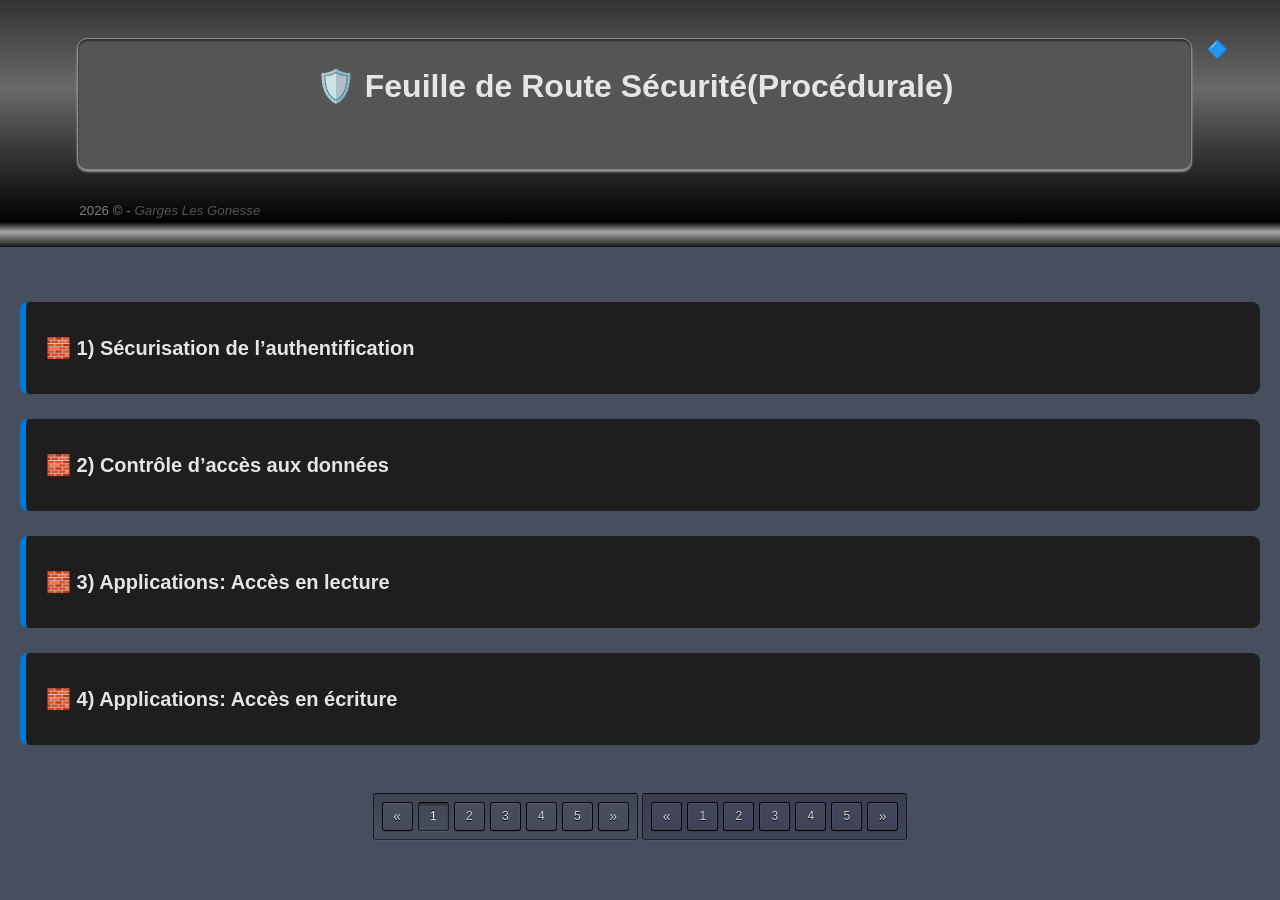
==== commit d6106059: "Contrôle d'accès en lecture aux données" ====
--- a/index.html
+++ b/index.html
@@ -139,13 +139,35 @@
 
         <div class="task">
             <input type="checkbox" id="t22">
-            <label for="t22">2.2 — Stocker rôle + préfecture dans la session</label>
-        </div>
+            <label for="t22">2.2 — Stocker "rôle" + "préfecture" dans la session(lors du login)</label>
+            <div class="script">
+				<pre><code class="language-php">
+						session_start();
+						
+						$_SESSION['role'] = $user['role'];
+						$_SESSION['prefecture'] = $user['prefecture'];
+						
+				</code></pre>
+			</div>
+		</div>
 
         <div class="task">
             <input type="checkbox" id="t23">
-            <label for="t23">2.3 — Filtrer les données selon la préfecture (lecture)</label>
-        </div>
+            <label for="t23">2.3 — Filtrer les données selon la préfecture(lecture)⚠️</label>
+            <div class="script">
+				<pre><code class="language-php">
+						session_start();
+						
+						if ($_SESSION['role'] !== 'admin') {
+							$pref = $_SESSION['prefecture'];
+							$sql = "SELECT * FROM table WHERE prefecture = '$pref'";
+						} else {
+							$sql = "SELECT * FROM table";
+						}
+						
+				</code></pre>
+			</div>
+		</div>
 
         <div class="task">
             <input type="checkbox" id="t24">
@@ -154,6 +176,145 @@
 
     </div>
 </div>
+
+<!-- SECTION 3 -->
+<div class="section">
+    <div class="accordion-title">🧱 3) Applications: Accès en lecture</div>
+    <div class="accordion-content">
+
+        <h4>Objets:Gestion des droits (Rôles + Préfectures).</h4>
+
+        <div class="task">
+            <input type="checkbox" id="t31">
+            <label for="t31">3.1 — Accueil:backend/colonne_afficher_naissance.php</label>
+            <div class="script">
+				<pre><code class="language-php">
+						// $R=mysqli_query($conn, "SELECT * FROM  liste WHERE prefecture='".$p."' ") or exit(mysql_error($conn ));
+						
+						if ($_SESSION['role'] !== 'admin') {
+							$pref = $_SESSION['prefecture'];
+						    $R = mysqli_query($conn, "SELECT * FROM  liste WHERE prefecture='".$pref."' ") or exit(mysql_error($conn ));
+						} else {
+							$R=mysqli_query($conn, "SELECT * FROM  liste WHERE prefecture='".$p."' ") or exit(mysql_error($conn ));
+						}
+				</code></pre>
+			</div>
+		</div>
+
+        <div class="task">
+            <input type="checkbox" id="t32">
+            <label for="t32">3.2 — Accueil:backend/colonne_imprimer_acte.php</label>
+            <div class="script">
+				<pre><code class="language-php">
+						//$R=mysqli_query($conn , "SELECT * FROM  liste WHERE prefecture='".$_SESSION["v"]."' ") or exit(mysqli_error($conn ));
+						
+						if ($_SESSION['role'] !== 'admin') {
+							$pref = $_SESSION['prefecture'];
+							$R=mysqli_query($conn , "SELECT * FROM  liste WHERE prefecture='".$pref."' ") or exit(mysqli_error($conn ));
+						} else {
+							$R=mysqli_query($conn , "SELECT * FROM  liste WHERE prefecture='".$_SESSION["v"]."' ") or exit(mysqli_error($conn ));
+						}
+						
+				</code></pre>
+			</div>
+		</div>
+
+        <div class="task">
+            <input type="checkbox" id="t33">
+            <label for="t33">3.3 — Accueil:backend/trier.php</label>
+            <div class="script">
+				<pre><code class="language-php">
+						// $R=mysqli_query($conn , "SELECT * FROM  liste WHERE prefecture='".$_SESSION["v"]."'  ORDER BY nom     ") or exit(mysql_error($conn ));
+						
+						if ($_SESSION['role'] !== 'admin') {
+							$pref = $_SESSION['prefecture'];
+							$R=mysqli_query($conn , "SELECT * FROM  liste WHERE prefecture='".$pref."'  ORDER BY nom     ") or exit(mysql_error($conn ));
+						} else {
+							$R=mysqli_query($conn , "SELECT * FROM  liste WHERE prefecture='".$_SESSION["v"]."'  ORDER BY nom     ") or exit(mysql_error($conn ));
+						}
+				</code></pre>
+			</div>
+		</div>
+
+        <div class="task">
+            <input type="checkbox" id="t34">
+            <label for="t34">3.4 — LectureBD: backend/lectureBD_afficherNaissance.php</label>
+			            <div class="script">
+				<pre><code class="language-php">
+						// $requete = $conn->prepare("SELECT * FROM liste WHERE prefecture = :pr");
+						// $requete->execute(['pr' => $pr]);
+						
+						if ($_SESSION['role'] !== 'admin') {
+							$pref = $_SESSION['prefecture'];
+							$requete = $conn->prepare("SELECT * FROM liste WHERE prefecture = :pref");
+							$requete->execute(['pref' => $pref]);
+						} else {
+							$requete = $conn->prepare("SELECT * FROM liste WHERE prefecture = :pr");
+							$requete->execute(['pr' => $pr]);
+						}
+				</code></pre>
+			</div>
+        </div>
+		
+		<div class="task">
+            <input type="checkbox" id="t35">
+            <label for="t35">3.4 — LectureBD2: Search Engine</label>
+			            <div class="script">
+				<pre><code class="language-php">
+						// ...
+	
+				</code></pre>
+			</div>
+        </div>
+
+    </div>
+</div>
+
+
+
+<!-- SECTION 3 -->
+<div class="section">
+    <div class="accordion-title">🧱 4) Applications: Accès en écriture</div>
+    <div class="accordion-content">
+
+        <h4>Objets:Gestion des droits (Rôles + Préfectures).</h4>
+
+        <div class="task">
+            <input type="checkbox" id="t41">
+            <label for="t41">4.1 — ecritureB:backend/ecritureBD_insertionSQL.php</label>
+            <div class="script">
+				<pre><code class="language-php">
+						// ...
+						
+
+				</code></pre>
+			</div>
+		</div>
+
+        <div class="task">
+            <input type="checkbox" id="t42">
+            <label for="t42">4.2 — ecritureB:backend/modifier_insertionSQL.php</label>
+            <div class="script">
+				<pre><code class="language-php">
+						//modifier.php
+						
+						/* 
+						 * Dès la page d'accueil
+						 * Le mode "Edit" est verouillé pour les non admin.
+						 * Donc, pas la peine de l'implémenter
+						 */
+						
+				</code></pre>
+			</div>
+		</div>
+
+
+ 
+
+    </div>
+</div>
+
+
 
     <!--  PAGINATION  -->
 	<div class="tabcontent" id="tabcontent" style=" margin-top:3em; margin-bottom:0; " >
@@ -244,18 +405,12 @@
 			  222222222222222222222222222222222222
 			  <p>
 			  222222222222222222222222222222222222
-			  2222   2222222222222222222222222222
-			  222222222222222222222222222222222222
+			  2222   222222222222222 22222222222
 			  222222222   2222222222222222222222
 			  222222222222222222222222222222222222
 			  222222222222222222222222222222222222
 			  </p>
-			  222222222222222222222222222222222222
-			  222222222222222222222222222222222222
-			  22222    222222222222222222222222
-			  222222222222222222222222222222222222
-			  222222222222222222222222222222222222
-			  2222222222222222222222
+
 			</div>
 			<div>
 			   <h4>⭐ 1) Question ?</h4>
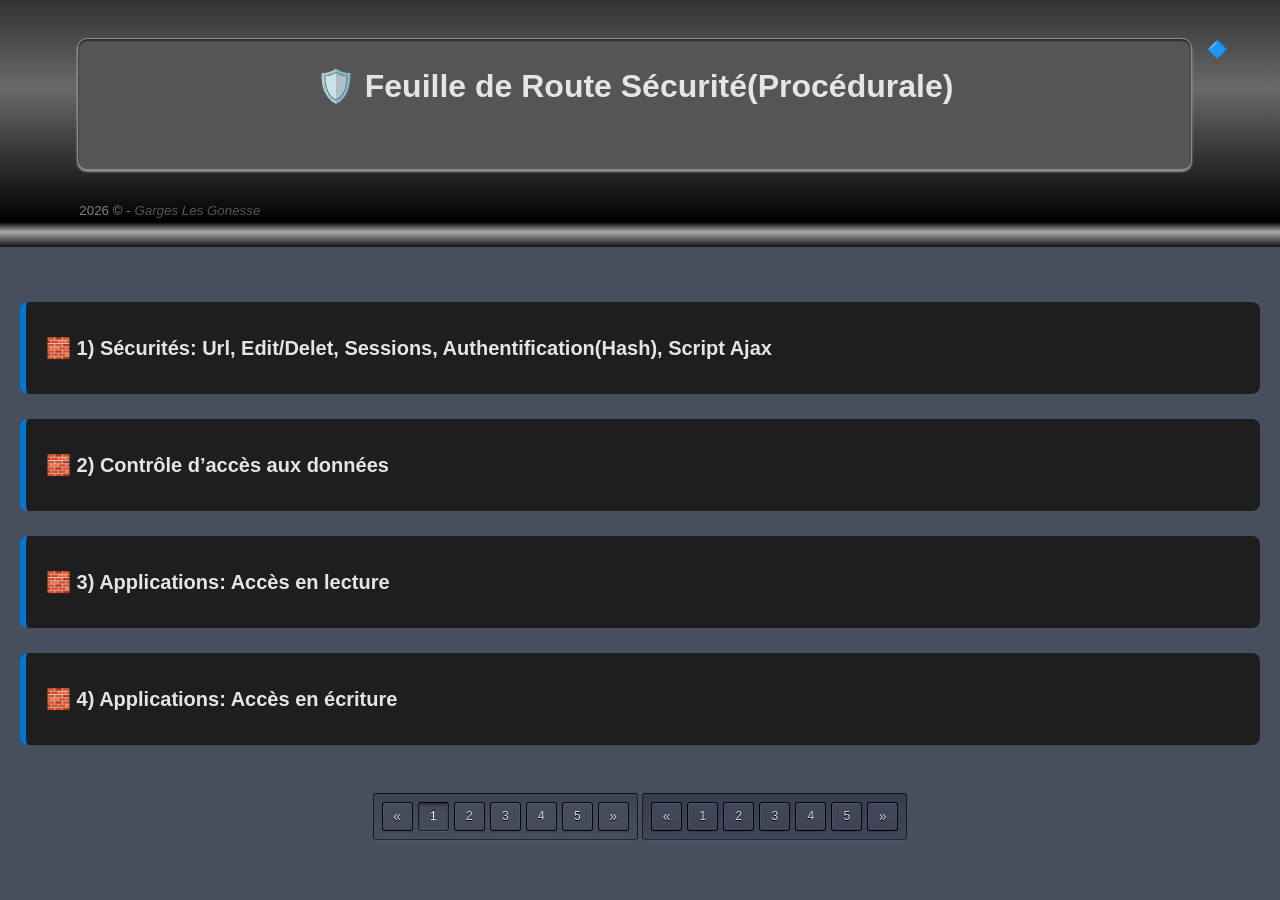
==== commit 7f0e288f: "Contrôles d'accès aux donées: Validées" ====
--- a/index.html
+++ b/index.html
@@ -44,7 +44,7 @@
 
 <!-- SECTION 1 -->
 <div class="section">
-    <div class="accordion-title">🧱 1) Sécurisation de l’authentification</div>
+    <div class="accordion-title">🧱 1) Sécurités: Url, Edit/Delet, Sessions, Authentification(Hash), Script Ajax</div>
     <div class="accordion-content">
 
         <h4>Objets: Empêcher l’accès direct par URL et le contournement du login.</h4>
@@ -131,6 +131,10 @@
     <div class="accordion-content">
 
         <h4>Objets:Gestion des droits (Rôles + Préfectures).</h4>
+	    <p>
+		   Un officier d'état civil ne peut accéder qu'aux documents de la préfecture où il est affecté.
+		   Seuls le préfet et l'agent "admin" peuvent accéder à toute la surface de données.
+        </p> 		
 
         <div class="task">
             <input type="checkbox" id="t21">
@@ -144,8 +148,10 @@
 				<pre><code class="language-php">
 						session_start();
 						
-						$_SESSION['role'] = $user['role'];
-						$_SESSION['prefecture'] = $user['prefecture'];
+						$_SESSION['user_role']  = $row['roles'];
+						$_SESSION['prefecture'] = $row['prefecture'];
+						
+						// à mettre sur: backend/authentification.php
 						
 				</code></pre>
 			</div>
@@ -158,21 +164,67 @@
 				<pre><code class="language-php">
 						session_start();
 						
-						if ($_SESSION['role'] !== 'admin') {
+						if ($_SESSION['user_role'] !== 'admin') {
 							$pref = $_SESSION['prefecture'];
 							$sql = "SELECT * FROM table WHERE prefecture = '$pref'";
 						} else {
 							$sql = "SELECT * FROM table";
 						}
 						
+						à Repliquer dans:
+							✔️backend/colonne_afficher_naissance.php
+							✔️backend/lectureBD_afficherNaissance.php
+							✔️Le moteur de recherche
+						
 				</code></pre>
 			</div>
 		</div>
 
         <div class="task">
             <input type="checkbox" id="t24">
-            <label for="t24">2.4 — Filtrer les données selon la préfecture (ajout/modification)</label>
-        </div>
+            <label for="t24">2.4 — Filtrer les données selon la préfecture (écriture: Ajout)</label>
+            <div class="script">
+				<pre><code class="language-php">
+						// Un admin → peut ajouter/modifier n’importe où
+						// Un officier → ne peut ajouter/modifier que dans sa préfecture
+						
+						session_start();
+						
+						if ($_SESSION['user_role'] !== 'admin') {
+							$_POST['prefecture'] = $_SESSION['prefecture'];
+						}
+						
+						Ensuite tu fais ton INSERT normalement.
+						
+						à Repliquer dans:
+							✔️backend/ecritureBD_insertionSQL.php
+				</code></pre>
+			</div>
+		</div>
+		
+		<div class="task">
+            <input type="checkbox" id="t25">
+            <label for="t25">2.5 — Filtrer les données selon la préfecture (écriture: Edit)</label>
+            <div class="script">
+				<pre><code class="language-php">
+						session_start();
+						
+						// Si ce n est pas un admin: On force la préfecture
+						if ($_SESSION['user_role'] !== 'admin') {
+							$_POST['prefecture'] = $_SESSION['prefecture'];
+						}
+						
+						// Ensuite : On l'impose dans la requête
+						$pref = $_POST['prefecture'];
+						$sql = "UPDATE naissance SET ... prefecture='$pref' WHERE id=$id";
+						
+						à Repliquer dans:
+							✔️backend/modifier_insertionSQL.php
+				</code></pre>
+			</div>
+		</div>
+		
+		
 
     </div>
 </div>
@@ -191,9 +243,9 @@
 				<pre><code class="language-php">
 						// $R=mysqli_query($conn, "SELECT * FROM  liste WHERE prefecture='".$p."' ") or exit(mysql_error($conn ));
 						
-						if ($_SESSION['role'] !== 'admin') {
-							$pref = $_SESSION['prefecture'];
-						    $R = mysqli_query($conn, "SELECT * FROM  liste WHERE prefecture='".$pref."' ") or exit(mysql_error($conn ));
+						if ($_SESSION['user_role'] !== 'admin') {
+							$prefUnique = $_SESSION['prefecture'];
+						    $R = mysqli_query($conn, "SELECT * FROM  liste WHERE prefecture='".$prefUnique."' ") or exit(mysql_error($conn ));
 						} else {
 							$R=mysqli_query($conn, "SELECT * FROM  liste WHERE prefecture='".$p."' ") or exit(mysql_error($conn ));
 						}
@@ -203,12 +255,12 @@
 
         <div class="task">
             <input type="checkbox" id="t32">
-            <label for="t32">3.2 — Accueil:backend/colonne_imprimer_acte.php</label>
+            <label for="t32">3.2 — Accueil:backend/colonne_imprimer_acte.php : ❌<span style="color:#ff8080;">Obsolète ← backend/colonne_afficher_naissance.php suffit</span>❌ </label>
             <div class="script">
 				<pre><code class="language-php">
 						//$R=mysqli_query($conn , "SELECT * FROM  liste WHERE prefecture='".$_SESSION["v"]."' ") or exit(mysqli_error($conn ));
 						
-						if ($_SESSION['role'] !== 'admin') {
+						if ($_SESSION['user_role'] !== 'admin') {
 							$pref = $_SESSION['prefecture'];
 							$R=mysqli_query($conn , "SELECT * FROM  liste WHERE prefecture='".$pref."' ") or exit(mysqli_error($conn ));
 						} else {
@@ -221,12 +273,12 @@
 
         <div class="task">
             <input type="checkbox" id="t33">
-            <label for="t33">3.3 — Accueil:backend/trier.php</label>
+            <label for="t33">3.3 — Accueil:backend/trier.php: ❌<span style="color:#ff8080;">Obsolète ← backend/colonne_afficher_naissance.php suffit</span>❌</label>
             <div class="script">
 				<pre><code class="language-php">
 						// $R=mysqli_query($conn , "SELECT * FROM  liste WHERE prefecture='".$_SESSION["v"]."'  ORDER BY nom     ") or exit(mysql_error($conn ));
 						
-						if ($_SESSION['role'] !== 'admin') {
+						if ($_SESSION['user_role'] !== 'admin') {
 							$pref = $_SESSION['prefecture'];
 							$R=mysqli_query($conn , "SELECT * FROM  liste WHERE prefecture='".$pref."'  ORDER BY nom     ") or exit(mysql_error($conn ));
 						} else {
@@ -239,15 +291,20 @@
         <div class="task">
             <input type="checkbox" id="t34">
             <label for="t34">3.4 — LectureBD: backend/lectureBD_afficherNaissance.php</label>
-			            <div class="script">
+			<div class="script">
 				<pre><code class="language-php">
 						// $requete = $conn->prepare("SELECT * FROM liste WHERE prefecture = :pr");
 						// $requete->execute(['pr' => $pr]);
 						
-						if ($_SESSION['role'] !== 'admin') {
-							$pref = $_SESSION['prefecture'];
-							$requete = $conn->prepare("SELECT * FROM liste WHERE prefecture = :pref");
-							$requete->execute(['pref' => $pref]);
+						if ($_SESSION['user_role'] !== 'admin') {
+							$prefUnique = $_SESSION['prefecture'];
+							$requete = $conn->prepare("SELECT * FROM liste WHERE prefecture = :prefUnique");
+							$requete->execute(['prefUnique' => $prefUnique]);
+							// Message
+							if($pr !== $prefUnique){
+							    echo "Accès restreint à la préfecture de: <b>".$prefUnique."</b>";
+							    exit;
+							}
 						} else {
 							$requete = $conn->prepare("SELECT * FROM liste WHERE prefecture = :pr");
 							$requete->execute(['pr' => $pr]);
@@ -256,37 +313,97 @@
 			</div>
         </div>
 		
+    
+	
+			
 		<div class="task">
             <input type="checkbox" id="t35">
-            <label for="t35">3.4 — LectureBD2: Search Engine</label>
-			            <div class="script">
-				<pre><code class="language-php">
-						// ...
-	
-				</code></pre>
-			</div>
+            <label for="t35">3.5 — LectureBD2: Search Engine</label>
+			<div class="script">
+				<pre><code class="language-php">
+						// backend/lectureBD2_searchPlayBack.ph(recherche par numéro)
+						
+						if ($_SESSION['user_role'] !== 'admin') {
+							$prefUnique = $_SESSION['prefecture'];
+							$sql = "SELECT * FROM liste WHERE acte = :num AND prefecture = :prefUnique ";
+							$stmt = $conn->prepare($sql);
+							$stmt->execute([ 'num' => $num, 'prefUnique' => $prefUnique ]);
+							// Message
+							if($p !== $prefUnique){
+							    echo "Aucun document trouvé dans la préfecture de: <b>".$prefUnique."</b>";
+							    exit;
+							}
+						} else {
+							$sql = "SELECT * FROM liste WHERE acte = :num";
+							$stmt = $conn->prepare($sql);
+							$stmt->execute([ 'num' => $num ]);
+						}
+				</code></pre>
+			</div>
+
+		    <div class="script">
+				<pre><code class="language-php">
+						// backend/lectureBD2_searchPlayBackByName.ph(recherche par nom)
+						
+						if ($_SESSION['user_role'] !== 'admin') {
+							$prefUnique = $_SESSION['prefecture'];
+							$sql = "SELECT * FROM liste WHERE nom = :nom AND prefecture = :prefUnique ";
+							$stmt = $conn->prepare($sql);
+							$stmt->execute([ 'nom' => $nom, 'prefUnique' => $prefUnique ]);
+							// Message
+							if($p !== $prefUnique){
+							    echo "Aucun document trouvé dans la préfecture de: <b>".$prefUnique."</b>";
+							    exit;
+							}
+						} else {
+							$sql = "SELECT * FROM liste WHERE nom = :nom";
+							$stmt = $conn->prepare($sql);
+							$stmt->execute([ 'nom' => ltrim($nom) ]);
+						}
+				</code></pre>
+			</div>
+			<p>
+			  Bug: Si résultat negatif sur une prefecture. Et si  le document éxiste dans une autre prefecture => 🔒 Déconnexion bloquée
+			</p>
         </div>
 
     </div>
 </div>
-
-
-
-<!-- SECTION 3 -->
+	
+
+<!-- SECTION 4 -->
 <div class="section">
     <div class="accordion-title">🧱 4) Applications: Accès en écriture</div>
     <div class="accordion-content">
 
-        <h4>Objets:Gestion des droits (Rôles + Préfectures).</h4>
+        <h4>Objets: Contrôl d'accès en écriture - contrôl de saisie sur le champs "Prefecture"</h4>
 
         <div class="task">
             <input type="checkbox" id="t41">
-            <label for="t41">4.1 — ecritureB:backend/ecritureBD_insertionSQL.php</label>
-            <div class="script">
-				<pre><code class="language-php">
-						// ...
-						
-
+            <label for="t41">4.1  ecritureBD.php: Contrôle de saisie sur le champs "Prefecture": Solution javaScript</label>
+		    <div class="script">
+				<pre><code class="language-JavaScript">
+						// 1️⃣ ecritureBD.php
+						
+						&lt;select
+							name="prefecture"
+							id="prefecture"
+							data-role="&lt?php echo $_SESSION['user_role']; ?>"
+							data-pref="&lt?php echo $_SESSION['prefecture']; ?>"
+							onChange="control(this); changement(this);">
+							
+						// 2️⃣  ecritureBD.js
+						
+						function control(select) {
+							let role = select.dataset.role;
+							let prefAutorisee = select.dataset.pref;
+							if (role !== "admin") {
+							    if (select.value !== prefAutorisee) {
+							       alert("La préfecture saisie est différente de votre centre d'affectation !");
+							       select.value = prefAutorisee;
+							    }
+							}
+						}
 				</code></pre>
 			</div>
 		</div>
@@ -307,10 +424,6 @@
 				</code></pre>
 			</div>
 		</div>
-
-
- 
-
     </div>
 </div>
 
@@ -333,7 +446,10 @@
 			      3
 				  <span class="popuptext">Logique layout !</span>
 			  </a>
-			  <a   onclick="filterSelection('ibnHayyan')"   class="btn">4</a>
+			  <a   href="debug.html"   class="btn popup-bottom">
+			       4
+				   <span class="popuptext">Débug ⚠️</span>
+			  </a>
 			  <a   onclick="filterSelection('Zamakhchari')" class="btn">5</a>
 			  <a class="next">&raquo;</a>
 			</nav>
